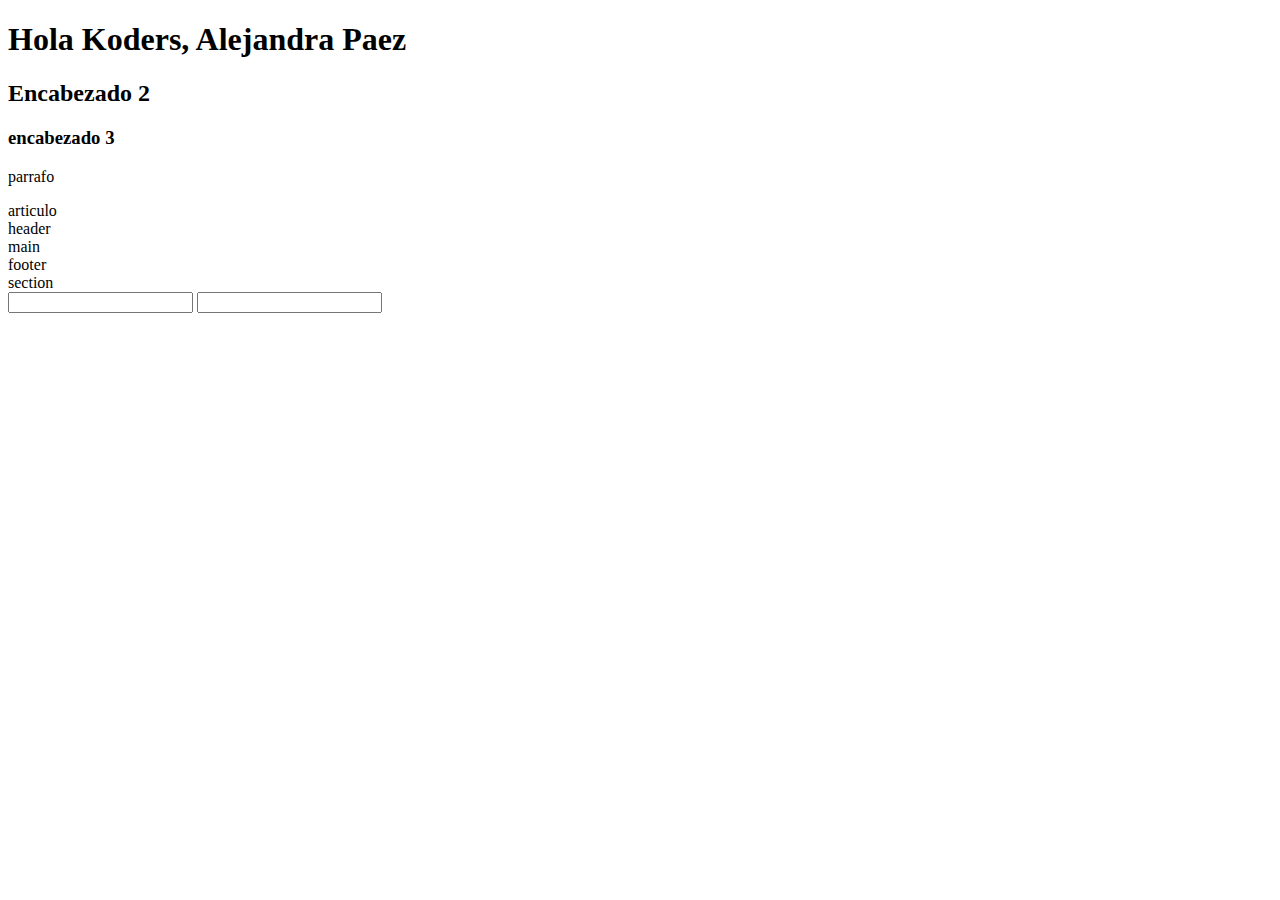
==== s1-html/index.html @ be42c171 "Acomodando todo" ====
<!DOCTYPE html>
<html lang="en">
<head>
    <meta charset="UTF-8">
    <meta name="viewport" content="width=device-width, initial-scale=1.0">
    <title>Introduccion a HTML</title>
</head>
<body>
    <h1>Hola Koders, Alejandra Paez</h1>
    <h2>Encabezado 2</h2>
    <h3>encabezado 3</h3>
    <p>parrafo</p>
    <article>articulo</article>  
    <header>header</header>
    <main>main</main>
    <footer>footer</footer>
    <section>section</section>

    <input type="text">
    <input type="password">

</body>
</html>
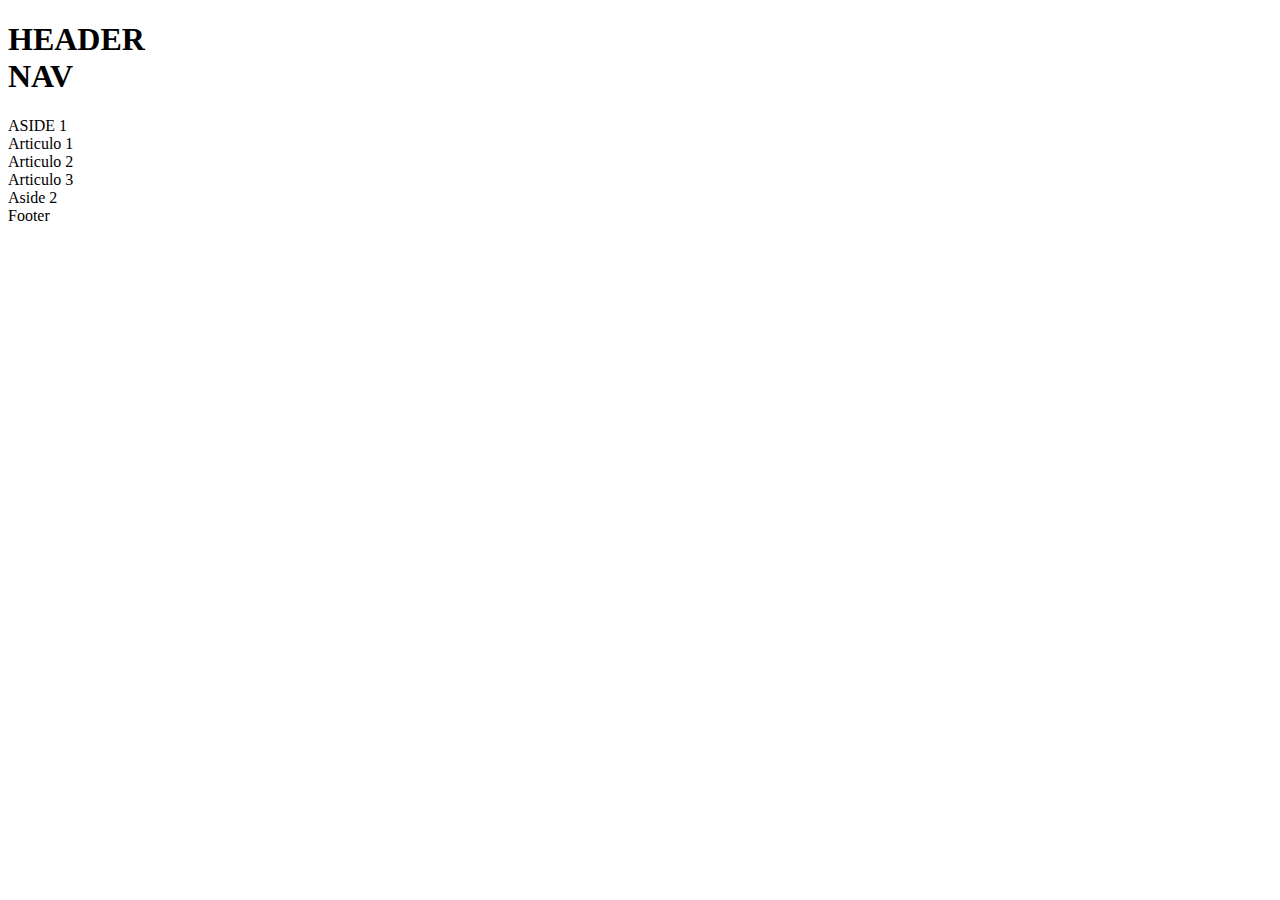
==== commit 11d1c98e: "Tarea 1 HTML" ====
--- a/s1-html/index.html
+++ b/s1-html/index.html
@@ -6,18 +6,33 @@
     <title>Introduccion a HTML</title>
 </head>
 <body>
-    <h1>Hola Koders, Alejandra Paez</h1>
-    <h2>Encabezado 2</h2>
-    <h3>encabezado 3</h3>
-    <p>parrafo</p>
-    <article>articulo</article>  
-    <header>header</header>
-    <main>main</main>
-    <footer>footer</footer>
-    <section>section</section>
-
-    <input type="text">
-    <input type="password">
-
+    <header>
+        <h1>
+            HEADER 
+            <nav>
+                NAV
+            </nav>
+        </h1>
+    </header>
+    <aside>
+        ASIDE 1
+    </aside>
+    <main>
+        <article>
+            Articulo 1
+        </article>
+        <article>
+            Articulo 2
+        </article>
+        <article>
+            Articulo 3
+        </article>
+    </main>
+    <aside>
+        Aside 2
+    </aside>
+    <footer>
+        Footer
+    </footer> 
 </body>
 </html>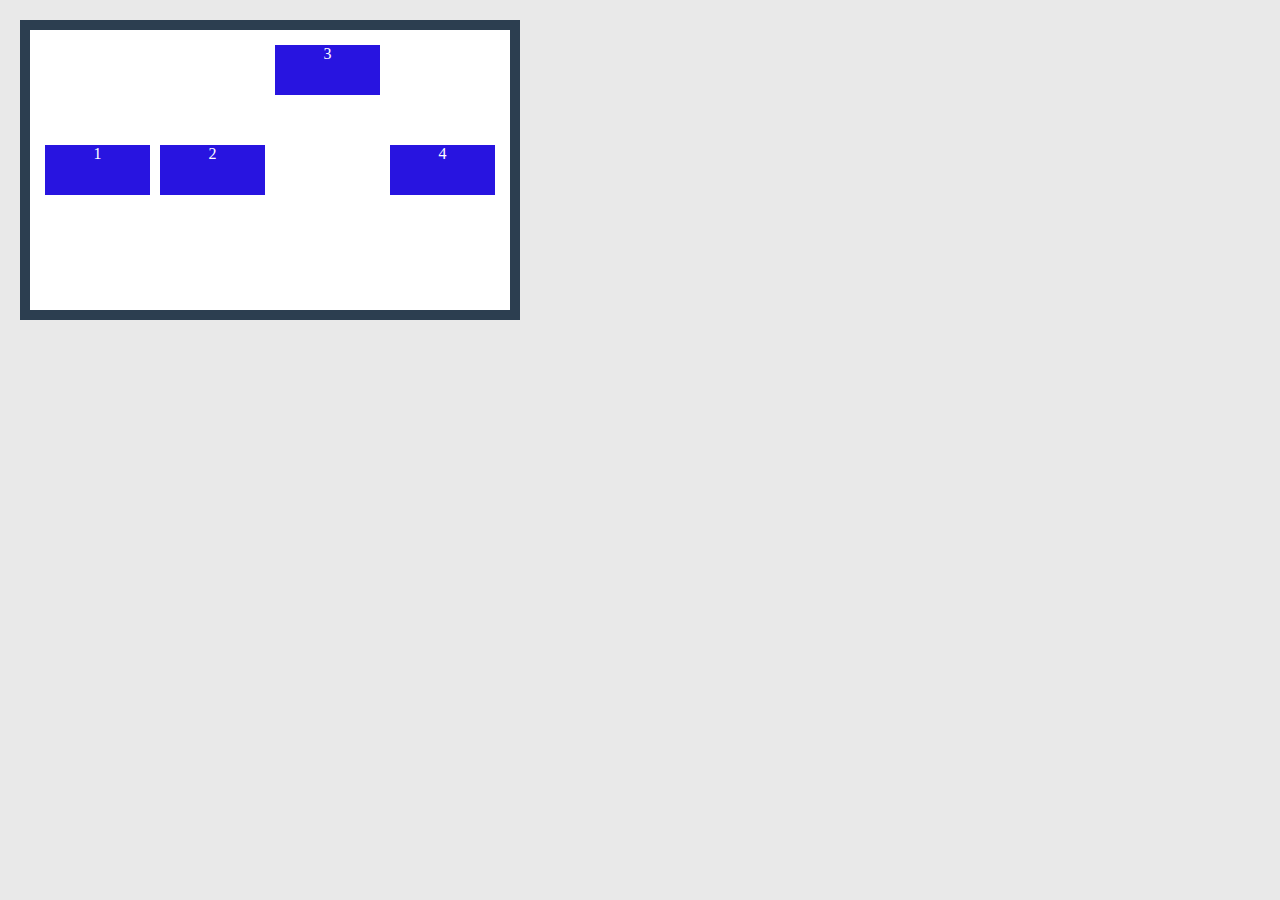
==== commit ec994909: "Removiendo una carpeta" ====
--- a/s1-html/index.html
+++ b/s1-html/index.html
@@ -3,36 +3,21 @@
 <head>
     <meta charset="UTF-8">
     <meta name="viewport" content="width=device-width, initial-scale=1.0">
-    <title>Introduccion a HTML</title>
+    <title>Introduccion a HTM class="elemento elemento1L</title>
+    <link rel="stylesheet" href="css/style.css">
+    <link rel="preconnect" href="https://fonts.gstatic.com">
+<link href="https://fonts.googleapis.com/css2?family=Poppins:wght@200;600&display=swap" rel="stylesheet">
 </head>
+
 <body>
-    <header>
-        <h1>
-            HEADER 
-            <nav>
-                NAV
-            </nav>
-        </h1>
-    </header>
-    <aside>
-        ASIDE 1
-    </aside>
-    <main>
-        <article>
-            Articulo 1
-        </article>
-        <article>
-            Articulo 2
-        </article>
-        <article>
-            Articulo 3
-        </article>
-    </main>
-    <aside>
-        Aside 2
-    </aside>
-    <footer>
-        Footer
-    </footer> 
-</body>
+    <div class="contenedor">
+        <div class="elemento elemento1">1</div>
+        <div class="elemento elemento2">2</div>
+        <div class="elemento elemento3">3</div>
+        <div class="elemento elemento4">4</div>
+
+    </div> 
+
+
+</body> 
 </html>--- a/s1-html/css/style.css
+++ b/s1-html/css/style.css
@@ -0,0 +1,43 @@
+*{
+    margin: 0px;
+    padding: 0px;
+    box-sizing: border-box;
+}
+
+body{
+    background: #E9E9E9;
+}
+
+.contenedor {
+    width: 500px;
+    height: 300px;
+    background: #fff;
+    padding: 10px;
+    border: 10px solid #2C3E50;
+    margin: 20px;
+
+    /* FLEX */
+    display: flex;
+    flex-flow: row nowrap;
+    justify-content: center;
+    align-items: center;
+   
+    /* align-content: center; */
+    
+
+}
+
+.elemento{
+    color: #fff;
+    flex: 1 1 50px;
+    margin: 5px;
+    /* width: 150px; */
+    height: 50px;
+    background: #2814e0;
+    text-align: center;
+    order: 2;
+}
+
+.elemento3{
+    align-self: flex-start;
+}